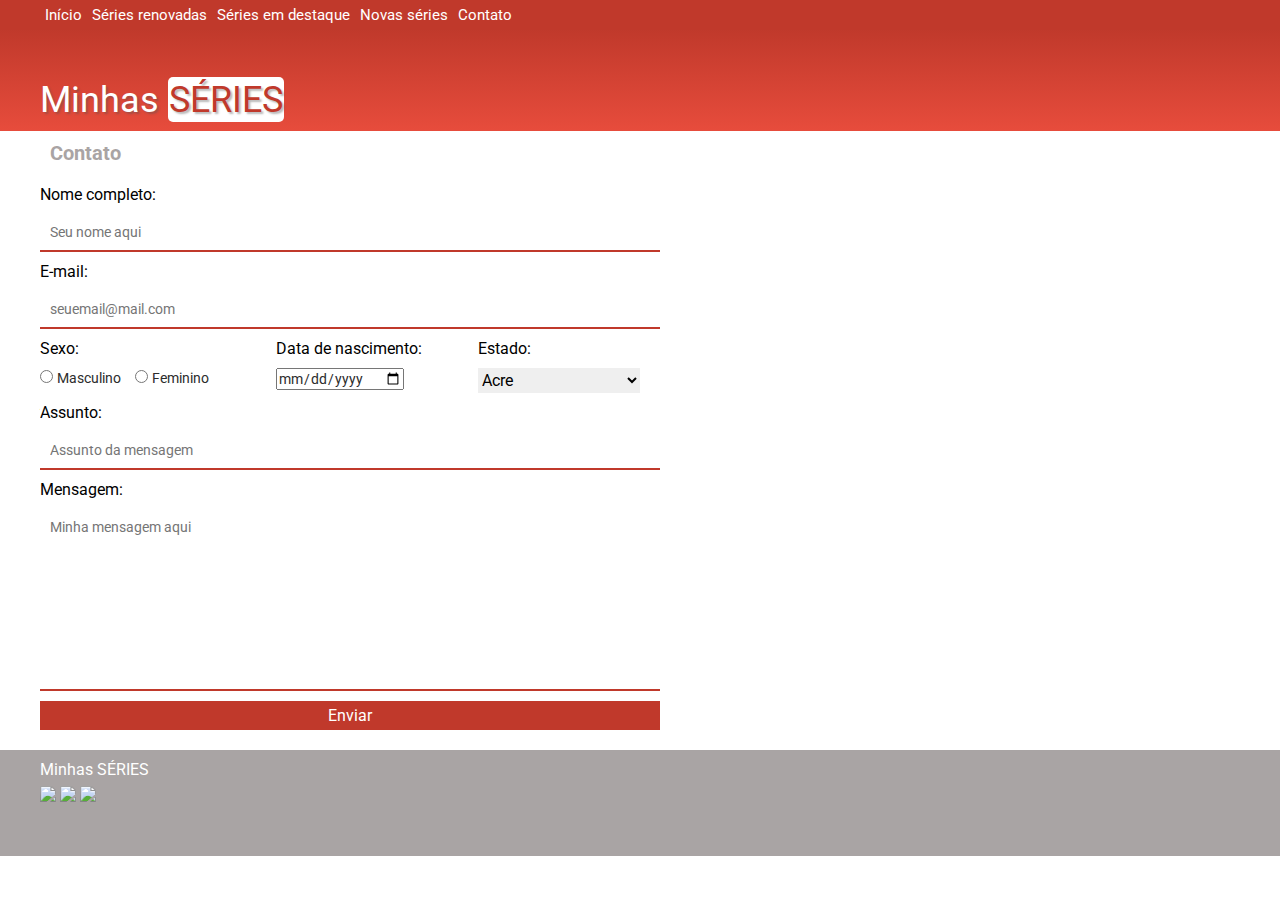
==== contato.html @ 2d87b44c "formulario de contato" ====
<!DOCTYPE html>
<html lang="pt-br">
<head>
    <meta charset="UTF-8">
    <link rel="stylesheet" href="assets/css/cabecalho.css">
    <link rel="stylesheet" href="assets/css/conteudo.css">
    <link rel="stylesheet" href="assets/css/rodape.css">
    <link href="https://fonts.googleapis.com/css?family=Roboto|Slabo+27px" rel="stylesheet">
    <title>Contato</title>
</head>
<body>
    <header>
        <nav class="menu">
             <div class="box">
                <ul>
                    <li><a href="index.html" class="menu-link">Início</a></li>
                    <li><a href="#" class="menu-link">Séries renovadas</a></li>
                    <li><a href="#" class="menu-link">Séries em destaque</a></li>
                    <li><a href="#" class="menu-link">Novas séries</a></li>
                    <li><a href="contato.html" class="menu-link">Contato</a></li>
               </ul>
             </div>
        </nav>        
        <div class="titulo">
            <div class="box">
            Minhas <span class="titulo-mod">Séries</span>
            </div>
        </div>
    </header>

    <main>
        <div class="box">
            <h1 class="resultados">Contato</h1>
            <form class="formulario">
                <div>
                    <label class="texto-formulario" for="nome">Nome completo:</label>
                    <input class="caixa-texto" type="text" id="nome" placeholder="Seu nome aqui">
                </div>
                <div>
                    <label class="texto-formulario" for="email">E-mail:</label>
                    <input class="caixa-texto" type="email" id="email" placeholder="seuemail@mail.com">
                </div>
                <div class="container-formulario">
                <div>
                    <label class="texto-formulario">Sexo:</label>
                    <input type="radio" id="sexo-m" name="sexo">
                    <label class="radio-texto" for="sexo-m">Masculino</label>
                    <input type="radio" id="sexo-f" name="sexo">
                    <label class="radio-texto" for="sexo-f">Feminino</label>
                </div>
                <div>
                    <label class="texto-formulario" for="data-nasc">Data de nascimento:</label>
                    <input class="radio-texto" type="date" id="data-nasc">
                </div>
                <div>
                    <label class="texto-formulario" for="data-nasc">Estado:</label>
                    <select class="combobox" id="estado" name="estado">
                        <option value="AC">Acre</option>
                        <option value="AL">Alagoas</option>
                        <option value="AP">Amapá</option>
                        <option value="AM">Amazonas</option>
                        <option value="BA">Bahia</option>
                        <option value="CE">Ceará</option>
                        <option value="DF">Distrito Federal</option>
                        <option value="ES">Espírito Santo</option>
                        <option value="GO">Goiás</option>
                        <option value="MA">Maranhão</option>
                        <option value="MT">Mato Grosso</option>
                        <option value="MS">Mato Grosso do Sul</option>
                        <option value="MG">Minas Gerais</option>
                        <option value="PA">Pará</option>
                        <option value="PB">Paraíba</option>
                        <option value="PR">Paraná</option>
                        <option value="PE">Pernambuco</option>
                        <option value="PI">Piauí</option>
                        <option value="RJ">Rio de Janeiro</option>
                        <option value="RN">Rio Grande do Norte</option>
                        <option value="RS">Rio Grande do Sul</option>
                        <option value="RO">Rondônia</option>
                        <option value="RR">Roraima</option>
                        <option value="SC">Santa Catarina</option>
                        <option value="SP">São Paulo</option>
                        <option value="SE">Sergipe</option>
                        <option value="TO">Tocantins</option>
                        <option value="ES">Estrangeiro</option>
                    </select>
                </div>
                </div>
                <div>
                    <label class="texto-formulario" for="assunto">Assunto:</label>
                    <input class="caixa-texto" type="text" id="assunto" placeholder="Assunto da mensagem">
                </div>
                <div>
                    <label class="texto-formulario" for="mensagem">Mensagem:</label>
                    <textarea class="mensagem" id="mensagem" cols="30" rows="10" placeholder="Minha mensagem aqui"></textarea>
                </div>
                <div>
                    <input class="botao" type="submit" value="Enviar">
                </div>
            </form>
        </div>
    </main>

    <footer class="rodape">
        <div class="box">
            <p class="texto-rodape">Minhas SÉRIES</p>
            <img src="#facebook" class="imagem-rodape">
            <img src="#twitter" class="imagem-rodape">
            <img src="#youtube" class="imagem-rodape">
        </div>
    </footer> 
</body>
</html>
---- assets/css/cabecalho.css ----
* {margin: 0; padding: 0; font-family: 'Roboto', sans-serif;}
.menu{
    background-color: #C0392B;
}

.titulo{
    background: linear-gradient(#C0392B, #E74C3C);
    color:white;
    padding-top: 50px;
    padding-bottom: 10px;
    font-size: 36px;
    text-shadow: 2px 2px 2px #53525269;
}

.titulo-mod{
    background-color: #ffffff;
    border-radius: 5px;
    color: #C0392B;
    text-transform: uppercase;
    padding: 1px;
    padding-top: 2px;
}

/*Acessando a ul que está dentro do elemento com a classe menu*/
.menu > div > ul{
    list-style: none;
    display: flex;
}

.menu > div > ul > li{
    padding: 5px;
}

.menu-link{
    color: white;
    text-decoration: none;
    font-size: 15px;
}

.menu-link:hover{
    text-decoration: underline;
}

.box{
    max-width: 1200px;
    margin: 0 auto;
}
---- assets/css/conteudo.css ----
.titulo-serie{
    font-size: 27px;  
    text-align: center;  
    font-family: 'Slabo 27px', serif;
}

.genero-serie{
    font-size: 16px;
    color: #A9A4A4;
    text-align: center;
}
.resultados{
    display:block;
    font-size: 20px;
    color: #A9A4A4;
    padding: 10px;
}
.capa-serie{
    border-radius: 5px;
    display: block;
    margin: 7px auto;
}

.btn-leiamais{
    background-color: #C0392B;
    color: #fff;
    text-align: center;
    padding: 10px;
    border-radius: 5px;
    display: block;
    margin: 0 auto;
    margin-top: 30px;
    border: 0;  
    width: 80%;
}
.formulario{
    display: flex;
    flex-wrap: wrap;
    justify-content: flex-start;
    max-width: 600px;
}



.texto-formulario{
    color: #000;
    font-size: 16px;
    display: block;
    padding: 10px 0px;
}

.caixa-texto{
    display: block;
    padding: 10px;
    resize: none;
    width: 600px;
    color: #535353;
    font-size: 14px;
    border: none;
    border-bottom: 2px #C0392B solid;
}
.mensagem{
    padding: 10px;
    resize: none;
    display: block;
    color: #535353;
    font-size: 14px;
    border: none;
    width: 600px;
    border-bottom: 2px #C0392B solid;
}

.radio-texto{
    color: #2c2c2c;
    font-size: 14px;
    margin-right: 10px;
}

.container-formulario{
    display: flex;
    justify-content: space-between;
    width: 600px;
}

.combobox{
    border: none;
    font-size:16px;
    padding-top: 2px;
    padding-bottom: 2px;
    display: flex;
    justify-content: center;
}

.botao{
    margin-top: 10px;
    margin-bottom: 20px;
    background-color:  #C0392B;
    color: #fff;
    border: none;
    font-size:16px;
    padding-top: 5px;
    padding-bottom: 5px;
    display: flex;
    justify-content: center;
    width: 620px;
}
.box-container{
    display: flex;
    justify-content: flex-start; /* center, space-between*/
    flex-wrap: wrap;
}

.box-serie{
    box-sizing: border-box;
    width: 300px;
    padding: 10px;
}
---- assets/css/rodape.css ----
.rodape{
    background-color: #A9A4A4;
    color: #ffffff;
    padding-top: 10px;
    padding-bottom: 50px;
}

.texto-rodape{
    padding-bottom: 7px;
}

.imagem-rodape{
    
}
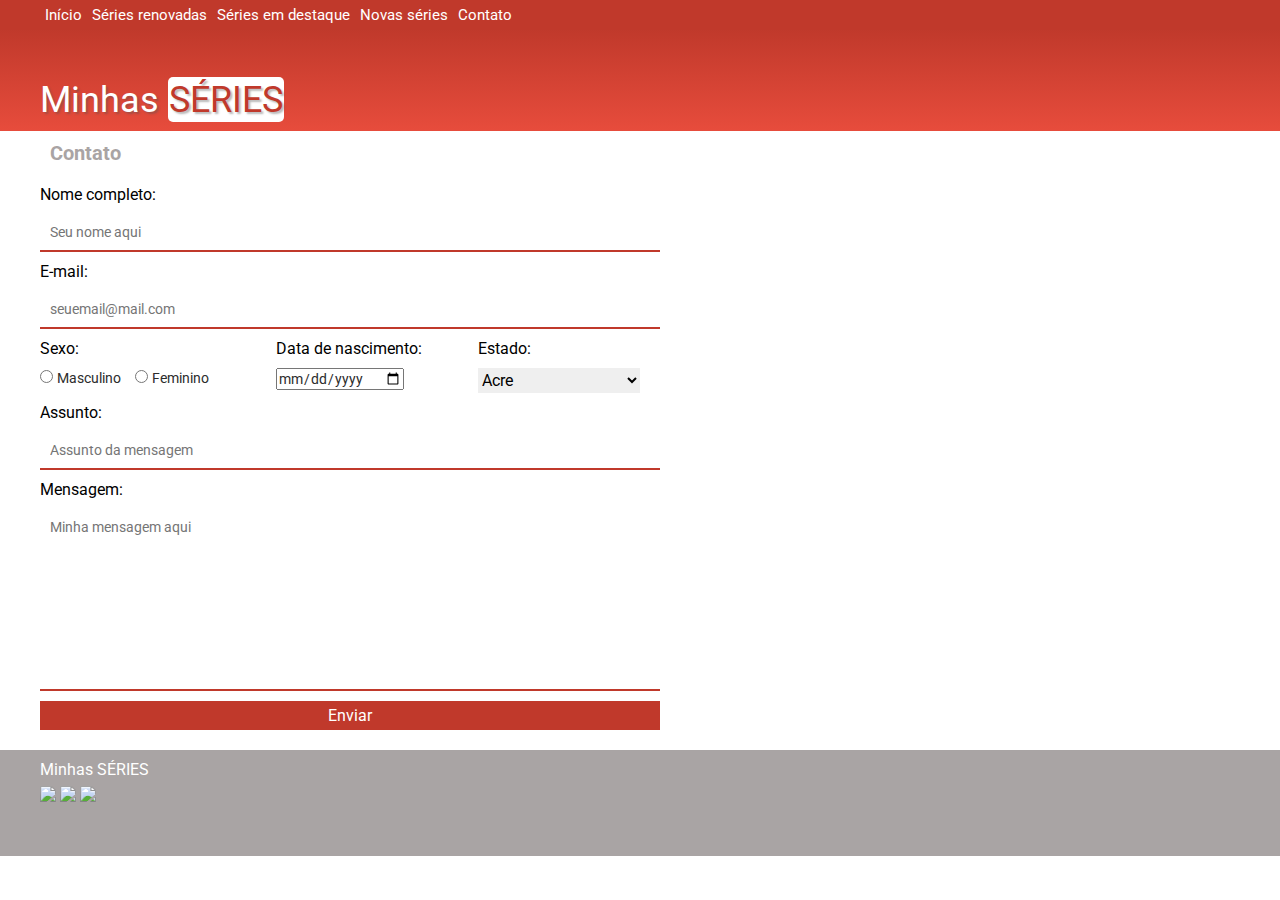
==== commit 84dd984d: "paginaGameOfThrones" ====
--- a/contato.html
+++ b/contato.html
@@ -5,6 +5,7 @@
     <link rel="stylesheet" href="assets/css/cabecalho.css">
     <link rel="stylesheet" href="assets/css/conteudo.css">
     <link rel="stylesheet" href="assets/css/rodape.css">
+    <link rel="stylesheet" href="assets/css/pagina-serie.css">
     <link href="https://fonts.googleapis.com/css?family=Roboto|Slabo+27px" rel="stylesheet">
     <title>Contato</title>
 </head>
--- a/assets/css/pagina-serie.css
+++ b/assets/css/pagina-serie.css
@@ -0,0 +1,64 @@
+.pagina-serie-titulo{
+    color: #c03928;
+    font-family: 'Slabo 27px', serif;
+    margin-top: 20px;
+}
+
+.pagina-serie-genero{
+    color: #a9a4a4;
+    margin: 15px 0;
+}
+
+.pagina-serie-info{
+    display: flex;
+}
+
+.pagina-serie-capa{
+    border-radius: 5px;
+}
+.pagina-serie-texto{
+    padding: 0 30px;
+    line-height: 1.5;
+    width: 60%;
+}
+
+.btn-trailer{
+    color: #000;
+    text-decoration: none;
+    background-color: #F1C40F;
+    text-align: center;
+    font-size: 12px;
+    padding: 10px;
+    border-radius: 5px;
+    margin: 10px 0;
+    display: inline-block;
+    width: 200px;
+}
+
+.btn-trailer:hover{
+    background-color: rgba(241, 196, 15, 0.616);
+}
+
+.pagina-serie-aside{
+    background-color: #eee;
+    padding: 20px;
+    width: 300px;
+}
+
+.pagina-serie-avaliacao h2, .pagina-serie-compartilhe h2{
+    font-size: 16px;
+    text-align: center;
+    padding: 10px;
+}
+
+.pagina-serie-img{
+    display: flex;
+    justify-content: space-around;
+    margin: 20px 0;
+}
+
+.pagina-serie-avalicao-perc{
+    color: #27AE60;
+    text-align: center;
+    font-size: 30px;
+}